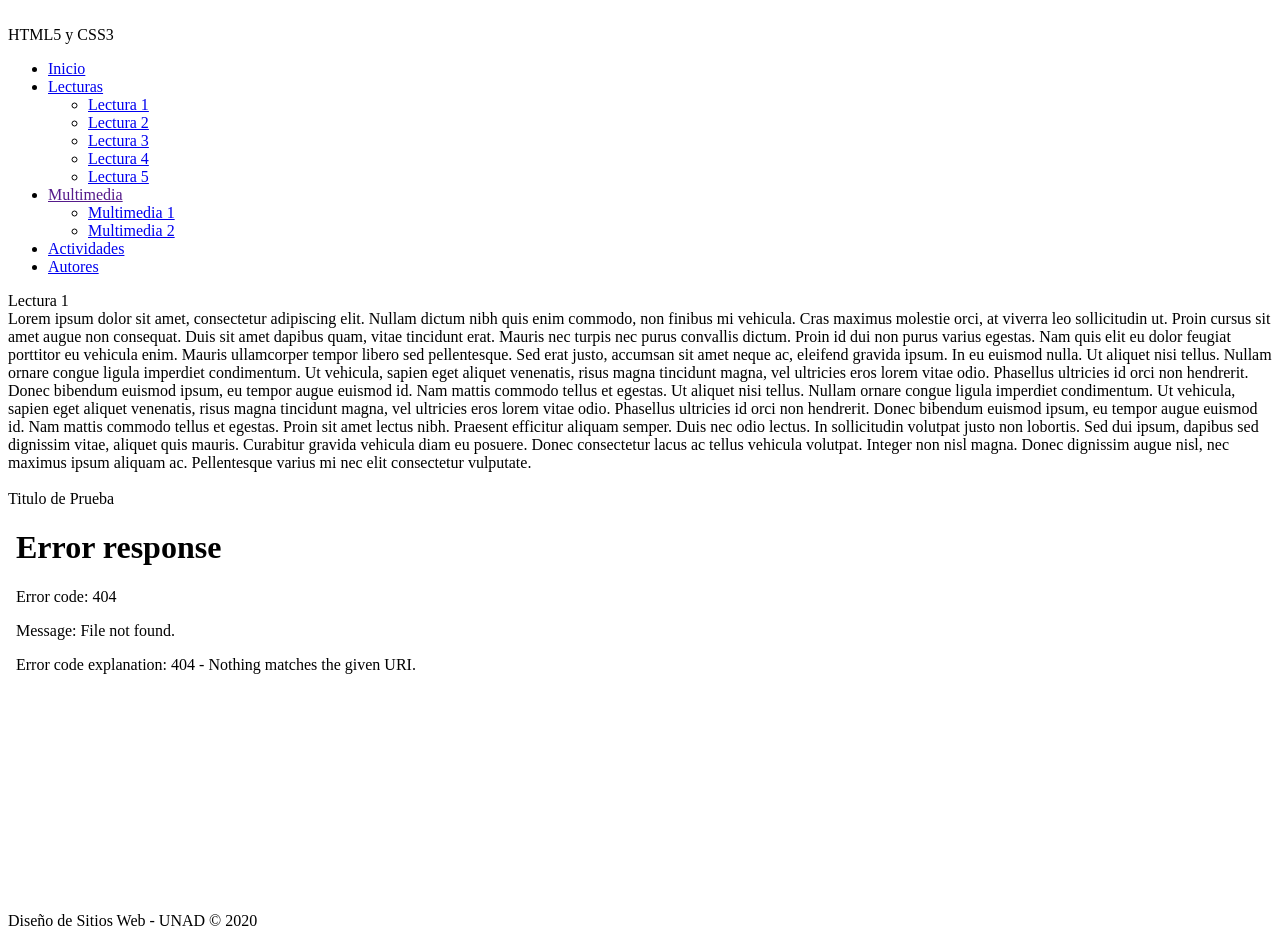
==== lectura1.html @ 200bfd44 "Creación CSS3 Multimedia CSS3" ====
<!DOCTYPE html>
<html>
<head>
	<meta charset="utf-8">
	<meta http-equiv="X-UA-Compatible" content="IE=edge">
	<title></title>
	<link rel="stylesheet" href="css/lectura.css">
</head>
<body>
	<header id="header" class="">
		<div class="cabeceraPrincipal">
			<div class="cabecera"><img src="img/logoUNAD2.png" alt=""></div>
			<div class="cabecera titulo">HTML5 y CSS3</div>
		</div>
	</header>
	<nav>
		<ul class="menuPrincipal">
			<li class="menu"><a href="index.html" title="">Inicio</a></li>
			<li class="menu"><a class="menuSeleccionado" href="#" title="">Lecturas</a>
				<ul class="listaSubMenu">
					<li><a href="#" title="#">Lectura 1</a></li>
					<li><a href="#" title="#">Lectura 2</a></li>
					<li><a href="#" title="#">Lectura 3</a></li>
					<li><a href="#" title="#">Lectura 4</a></li>
					<li><a href="#" title="#">Lectura 5</a></li>
				</ul>
			</li>
			<li class="menu"><a href="" title="">Multimedia</a>
				<ul class="listaSubMenu">
					<li><a href="#" title="#">Multimedia 1</a></li>
					<li><a href="#" title="#">Multimedia 2</a></li>
				</ul>
			</li>
			<li class="menu"><a href="#" title="">Actividades</a></li>
			<li class="menu"><a href="#" title="">Autores</a></li>
		</ul>
	</nav>
	<section>
		<article>
			<div class="tituloArticulo">
				Lectura 1
			</div>
			<div class="articulo">
				Lorem ipsum dolor sit amet, consectetur adipiscing elit. Nullam dictum nibh quis enim commodo, non finibus mi vehicula. Cras maximus molestie orci, at viverra leo sollicitudin ut. Proin cursus sit amet augue non consequat. Duis sit amet dapibus quam, vitae tincidunt erat. Mauris nec turpis nec purus convallis dictum. Proin id dui non purus varius egestas. Nam quis elit eu dolor feugiat porttitor eu vehicula enim. Mauris ullamcorper tempor libero sed pellentesque. Sed erat justo, accumsan sit amet neque ac, eleifend gravida ipsum. In eu euismod nulla. Ut aliquet nisi tellus. Nullam ornare congue ligula imperdiet condimentum. Ut vehicula, sapien eget aliquet venenatis, risus magna tincidunt magna, vel ultricies eros lorem vitae odio. Phasellus ultricies id orci non hendrerit. Donec bibendum euismod ipsum, eu tempor augue euismod id. Nam mattis commodo tellus et egestas.
				Ut aliquet nisi tellus. Nullam ornare congue ligula imperdiet condimentum. Ut vehicula, sapien eget aliquet venenatis, risus magna tincidunt magna, vel ultricies eros lorem vitae odio. Phasellus ultricies id orci non hendrerit. Donec bibendum euismod ipsum, eu tempor augue euismod id. Nam mattis commodo tellus et egestas.

Proin sit amet lectus nibh. Praesent efficitur aliquam semper. Duis nec odio lectus. In sollicitudin volutpat justo non lobortis. Sed dui ipsum, dapibus sed dignissim vitae, aliquet quis mauris. Curabitur gravida vehicula diam eu posuere. Donec consectetur lacus ac tellus vehicula volutpat. Integer non nisl magna. Donec dignissim augue nisl, nec maximus ipsum aliquam ac. Pellentesque varius mi nec elit consectetur vulputate.
			</div>

		</article>
		<div class="articuloCentral">
			&nbsp;
		</div>
		<article>
			<div class="tituloArticulo">
				Titulo de Prueba
			</div>
			<div class="articulo">
				<iframe src="pdf/pruebaPDF.pdf" frameborder="0" width="100%" height="400px"></iframe>	
			</div>


		</article>

	</section>

	<footer>
		Diseño de Sitios Web - UNAD &copy; 2020
	</footer>
</body>
</html>
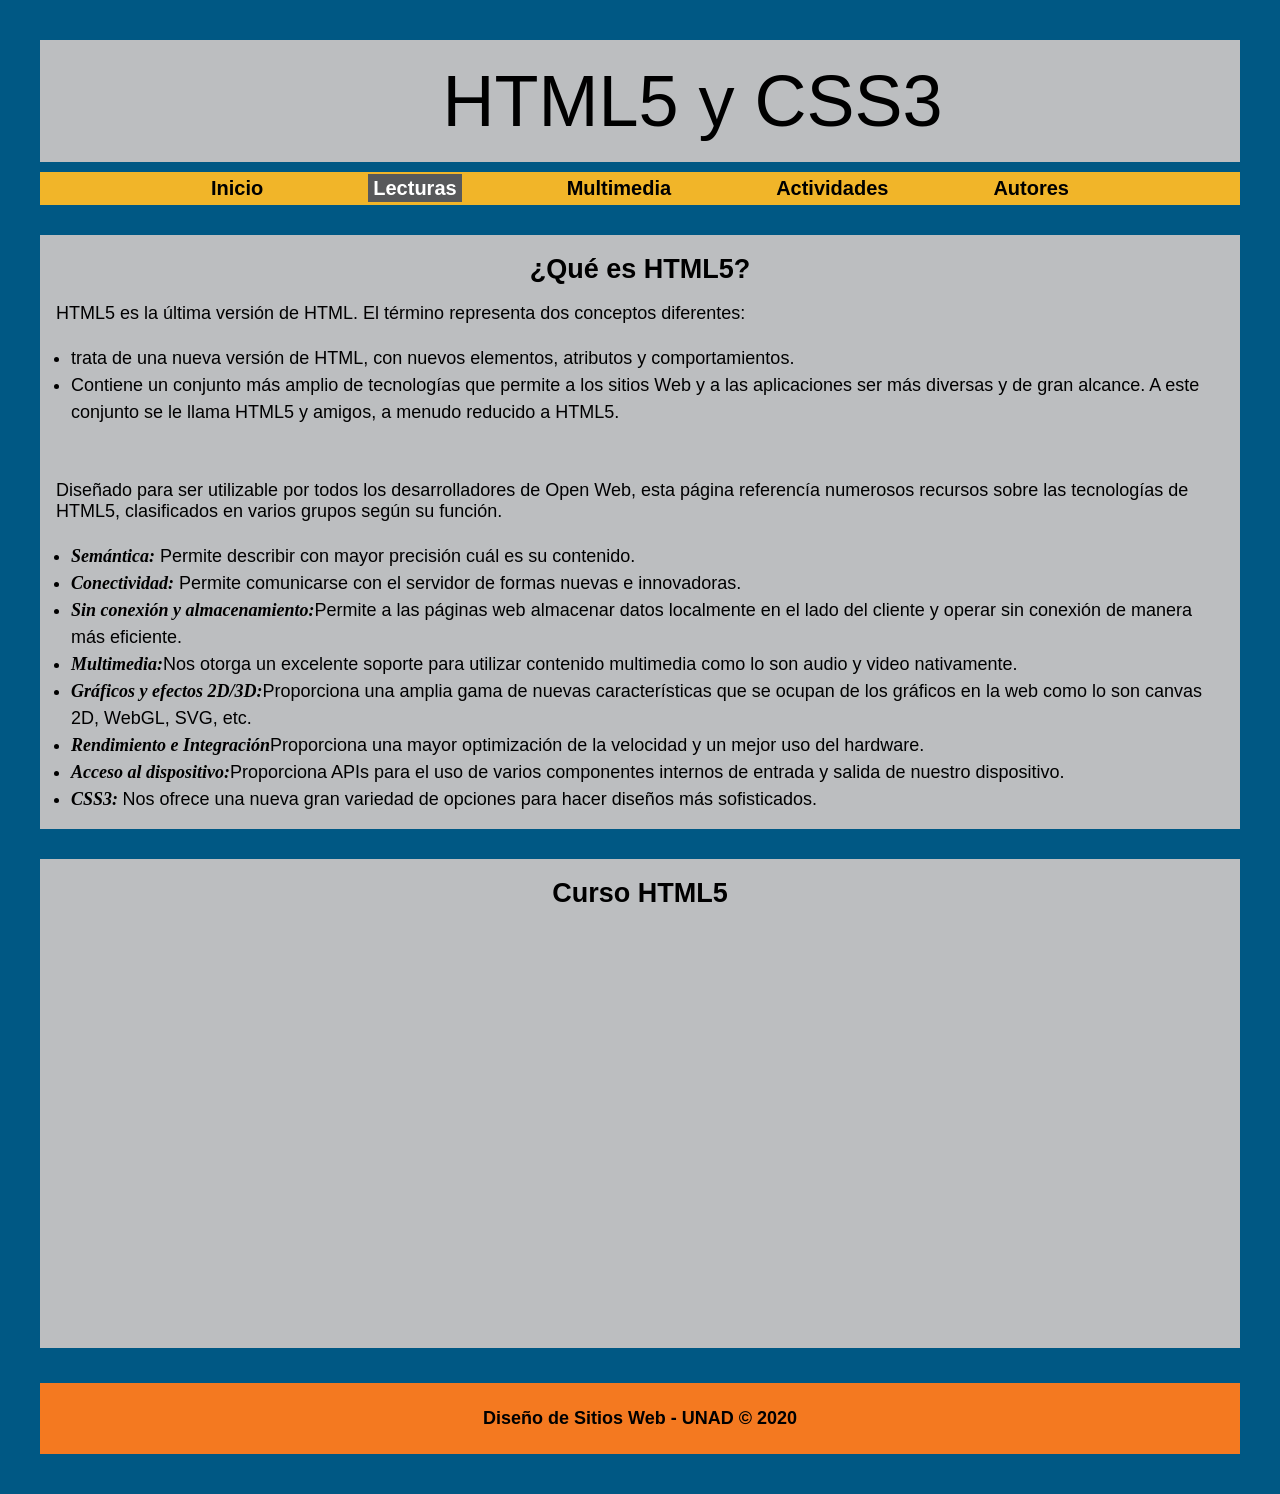
==== commit 2485e7d7: "Ajuste de estilos Se hizo un cambio de aspecto." ====
--- a/lectura1.html
+++ b/lectura1.html
@@ -1,71 +1,80 @@
 <!DOCTYPE html>
-<html>
+<html lang="es" dir="ltr">
 <head>
 	<meta charset="utf-8">
 	<meta http-equiv="X-UA-Compatible" content="IE=edge">
-	<title></title>
-	<link rel="stylesheet" href="css/lectura.css">
+	<title>HTML5 Y CSS3</title>
+	<link rel="stylesheet" href="css/index.css">
+	<link rel="stylesheet" href="css/estilos.css">
 </head>
 <body>
-	<header id="header" class="">
+<header id="header" class="">
 		<div class="cabeceraPrincipal">
 			<div class="cabecera"><img src="img/logoUNAD2.png" alt=""></div>
 			<div class="cabecera titulo">HTML5 y CSS3</div>
 		</div>
 	</header>
-	<nav>
+<nav>
 		<ul class="menuPrincipal">
-			<li class="menu"><a href="index.html" title="">Inicio</a></li>
+			<li class="menu"><a href="#" title="">Inicio</a></li>
 			<li class="menu"><a class="menuSeleccionado" href="#" title="">Lecturas</a>
 				<ul class="listaSubMenu">
-					<li><a href="#" title="#">Lectura 1</a></li>
-					<li><a href="#" title="#">Lectura 2</a></li>
-					<li><a href="#" title="#">Lectura 3</a></li>
-					<li><a href="#" title="#">Lectura 4</a></li>
-					<li><a href="#" title="#">Lectura 5</a></li>
+					<li><a href="lectura1.html" title="#">¿Qué es HTML5?</a></li>
+					<li><a href="lectura2.html" title="#">Estructura semántica de HTML5</a></li>
+					<li><a href="lectura3.html" title="#">¿Qué es CSS3?</a></li>
+					<li><a href="lectura4.html" title="#">Propiedades CSS</a></li>
+					<li><a href="lectura5.html" title="#">La etiqueta HTML Audio</a></li>
 				</ul>
 			</li>
 			<li class="menu"><a href="" title="">Multimedia</a>
 				<ul class="listaSubMenu">
-					<li><a href="#" title="#">Multimedia 1</a></li>
-					<li><a href="#" title="#">Multimedia 2</a></li>
+					<li><a href="Multimedia1.html" title="Multimedia1">Video estructura HTML</a></li>
+					<li><a href="Multimedia2.html" title="Multimedia2">Video CSS3</a></li>
 				</ul>
 			</li>
-			<li class="menu"><a href="#" title="">Actividades</a></li>
-			<li class="menu"><a href="#" title="">Autores</a></li>
+			<li class="menu"><a href="#" title="">Actividades</a>
+				<ul class="listaSubMenu">
+					<li><a href="actividad1.html" title="#"> Actividad Interactiva parte 1</a></li>
+					<li><a href="actividad2.html" title="#"> Actividad Interactiva Parte 2</a></li>
+				</ul>
+			</li>
+			<li class="menu"><a href="autores.html" title="">Autores</a></li>
 		</ul>
 	</nav>
-	<section>
-		<article>
-			<div class="tituloArticulo">
-				Lectura 1
+    <div class="container">
+    	<div class="ph"><h2>¿Qué es HTML5?</h2></div>
+    		<div class="panel-body">
+				<p>HTML5  es la última versión de HTML. El término representa dos conceptos diferentes:<br><br>
+				</p>
+				<ul class="parrafo">
+					<li>trata de una nueva versión de HTML, con nuevos elementos, atributos y comportamientos.</li>
+					<li>Contiene un conjunto más amplio de tecnologías que permite a los sitios Web y a las aplicaciones ser más diversas y de gran alcance. A este conjunto se le llama HTML5 y amigos, a menudo reducido a HTML5.</li><br><br>
+				</ul>
+				<p>
+					Diseñado para ser utilizable por todos los desarrolladores de Open Web, esta página referencía numerosos recursos sobre las tecnologías de HTML5, clasificados en varios grupos según su función.<br><br>
+				</p>
+				<ul class="parrafo">
+					<li><em class="parrafo2">Semántica:</em> Permite describir con mayor precisión cuál es su contenido.<br></li>
+					<li><em class="parrafo2">Conectividad:</em> Permite comunicarse con el servidor de formas nuevas e innovadoras.<br></li>
+					<li><em class="parrafo2">Sin conexión y almacenamiento:</em>Permite a las páginas web almacenar datos localmente en el lado del cliente y operar sin conexión de manera más eficiente.</li>
+					<li><em class="parrafo2">Multimedia:</em>Nos otorga un excelente soporte para utilizar contenido multimedia como lo son audio y video nativamente.</li>
+					<li><em class="parrafo2">Gráficos y efectos 2D/3D:</em>Proporciona una amplia gama de nuevas características que se ocupan de los gráficos en la web como lo son canvas 2D, WebGL, SVG, etc.</li>
+					<li><em class="parrafo2">Rendimiento e Integración</em>Proporciona una mayor optimización de la velocidad y un mejor uso del hardware.</li>
+					<li><em class="parrafo2">Acceso al dispositivo:</em>Proporciona APIs para el uso de varios componentes internos de entrada y salida de nuestro dispositivo.</li>
+					<li><em class="parrafo2">CSS3: </em>Nos ofrece una nueva gran variedad de opciones para hacer diseños más sofisticados.</li>
+				</ul>
 			</div>
-			<div class="articulo">
-				Lorem ipsum dolor sit amet, consectetur adipiscing elit. Nullam dictum nibh quis enim commodo, non finibus mi vehicula. Cras maximus molestie orci, at viverra leo sollicitudin ut. Proin cursus sit amet augue non consequat. Duis sit amet dapibus quam, vitae tincidunt erat. Mauris nec turpis nec purus convallis dictum. Proin id dui non purus varius egestas. Nam quis elit eu dolor feugiat porttitor eu vehicula enim. Mauris ullamcorper tempor libero sed pellentesque. Sed erat justo, accumsan sit amet neque ac, eleifend gravida ipsum. In eu euismod nulla. Ut aliquet nisi tellus. Nullam ornare congue ligula imperdiet condimentum. Ut vehicula, sapien eget aliquet venenatis, risus magna tincidunt magna, vel ultricies eros lorem vitae odio. Phasellus ultricies id orci non hendrerit. Donec bibendum euismod ipsum, eu tempor augue euismod id. Nam mattis commodo tellus et egestas.
-				Ut aliquet nisi tellus. Nullam ornare congue ligula imperdiet condimentum. Ut vehicula, sapien eget aliquet venenatis, risus magna tincidunt magna, vel ultricies eros lorem vitae odio. Phasellus ultricies id orci non hendrerit. Donec bibendum euismod ipsum, eu tempor augue euismod id. Nam mattis commodo tellus et egestas.
-
-Proin sit amet lectus nibh. Praesent efficitur aliquam semper. Duis nec odio lectus. In sollicitudin volutpat justo non lobortis. Sed dui ipsum, dapibus sed dignissim vitae, aliquet quis mauris. Curabitur gravida vehicula diam eu posuere. Donec consectetur lacus ac tellus vehicula volutpat. Integer non nisl magna. Donec dignissim augue nisl, nec maximus ipsum aliquam ac. Pellentesque varius mi nec elit consectetur vulputate.
-			</div>
-
-		</article>
-		<div class="articuloCentral">
-			&nbsp;
-		</div>
-		<article>
-			<div class="tituloArticulo">
-				Titulo de Prueba
-			</div>
-			<div class="articulo">
-				<iframe src="pdf/pruebaPDF.pdf" frameborder="0" width="100%" height="400px"></iframe>	
-			</div>
-
-
-		</article>
-
-	</section>
-
-	<footer>
-		Diseño de Sitios Web - UNAD &copy; 2020
-	</footer>
+    </div>
+    <div class="container">
+    	<div class="ph"><h2>Curso HTML5</h2></div>
+    	<div class="panel-body">
+			<center>
+				<iframe src="pdf/CursoHTML5.pdf" frameborder="0" width="100%" height="400px"></iframe>
+			</center>
+    	</div>
+    </div>
+<footer>
+	Diseño de Sitios Web - UNAD &copy; 2020
+</footer>
 </body>
 </html>
--- a/css/index.css
+++ b/css/index.css
@@ -0,0 +1,135 @@
+*{ /* reiniciar algunos estilos del navegador*/
+    margin: 0;
+    padding: 0;
+}
+
+body{
+	padding: 40px;
+	font-family:"Segoe IU", sans-serif;
+	font-size: 18px;
+	background-color: #005884;
+}
+
+/* Cabecera */
+header {
+	text-align: center;
+	background-color: #BCBEC0;
+	padding: 20px 0px;
+}
+
+.cabeceraPrincipal{
+	margin:0px auto;
+	text-align:center;
+}
+
+.cabecera{
+	display: inline-block;
+	vertical-align:middle;
+}
+
+img{
+	height: 100px;
+}
+
+.titulo{
+	font-size: 72px;
+	margin-left: 100px;
+}
+
+/* Menu */
+nav{
+	text-align: center;
+	margin-top: 10px;;
+	padding: 5px 0px;
+	background-color: #F1B529;
+}
+
+li a {
+	text-decoration: none;
+	margin: 0px 50px;
+	font-weight: bold;
+	font-size: 20px;
+	color: black;
+}
+
+.menu{
+	display: inline-block;
+}
+
+.listaSubMenu{
+	display: none;
+	position: absolute;
+}
+
+.listaSubMenu a{
+	padding-top: 5px;
+    color: black;
+	display: block;
+	background-color: #F47920;
+	font-size: 16px;
+}
+
+
+.menu:hover .listaSubMenu{
+    display: block;
+    text-align: left;
+    list-style: none;
+}
+
+li a:hover{
+	background-color: #58595B;
+	color: #FFFFFF;
+	padding: 3px 5px;
+}
+
+.menuSeleccionado{
+	background-color: #58595B;
+	color: #FFFFFF;
+	padding: 3px 5px;
+}
+
+/* Cuerpo */
+section{
+	margin-top: 15px;
+	max-width: 79%;
+	display: inline-block;
+}
+
+article{
+	max-width: 45%;
+	margin-top: 30px;
+	margin-bottom: 10px;
+	display: inline-block;
+	text-align: justify;
+	height: 370px;
+	background-color: #BCBEC0;
+	padding: 15px 15px;
+}
+
+.articuloCentral{
+	margin: 0px 2px;
+	display: inline-block;
+}
+
+aside{
+	position: absolute;
+    margin-top: 45px;
+	display: inline-block;
+}
+
+footer{
+	margin-top: 35px;
+	text-align: center;
+	font-weight: bold;
+	padding: 25px 0px;
+	background-color: #F47920;
+}
+
+/*Articulos*/
+.tituloArticulo{
+	text-align: center;
+	font-weight:bold;
+	margin-bottom: 15px;
+}
+
+
--- a/css/estilos.css
+++ b/css/estilos.css
@@ -0,0 +1,163 @@
+
+/* Cuerpo */
+section{
+	margin-top: 15px;
+}
+
+article{
+	margin-top: 30px;
+	margin-bottom: 10px;
+	text-align: justify;
+	/* height: 370px; */
+	background-color: #BCBEC0;
+	padding: 15px 15px;
+}
+
+.articuloCentral{
+	margin: 0px 2px;
+	display: inline-block;
+}
+
+aside{
+	position: absolute;
+    margin-top: 45px;
+	display: inline-block;
+}
+
+footer{
+	margin-top: 35px;
+	text-align: center;
+	font-weight: bold;
+	padding: 25px 0px;
+	background-color: #F47920;
+}
+
+/*Articulos*/
+
+.tituloArticulo{
+	text-align: center;
+	font-weight:bold;
+	margin-bottom: 15px;
+}
+
+pre{
+	background-color: black;
+    font-family:-apple-system, BlinkMacSystemFont, 'Segoe UI', Roboto, Oxygen, Ubuntu, Cantarell, 'Open Sans', 'Helvetica Neue', sans-serif ;
+    color: blanchedalmond;
+}
+
+.content{
+     float:left;
+     display:grid;
+     width:450px;
+     height:140px;
+     margin-right:599px;
+ }
+
+.p {
+    line-height: 200%;
+    text-align:center;
+}
+
+
+.col-md-3 {
+    width: 100%;
+}
+
+.content2{
+    width:500px;
+}
+
+.article2{
+    margin-top: 30px;
+    margin-bottom: 10px;
+    text-align: justify;
+    background-color: #BCBEC0;
+    padding: 15px 15px;
+}
+
+.parrafo {
+    margin-left: 15px;
+    line-height: 150%;
+    text-align: justify-all;
+}
+
+.parrafo2 {
+    font-weight:bold;
+    font-family: "Franklin Gothic Demi" ;
+}
+
+.ph {
+    padding-bottom: 16px;
+    text-align: center;
+    line-height: 200%;
+}
+
+.container {
+    margin-top: 30px;
+    margin-bottom: 10px;
+    height:100%;
+    padding: 16px;
+    background-color: #BCBEC0;
+}
+
+.panel {
+    height: 90%;
+    overflow: hidden;
+}
+
+.panel-heading {
+    height: 7%;
+}
+
+.panel-body {
+    height: 84%;
+}
+
+.panel-footer {
+    height: 9%;
+}
+
+.img2
+{
+    height:400px
+}
+
+.code{
+     margin-top: 15px;
+     color: #FFFFFF;
+ }
+
+.code2{
+    margin: auto;
+    padding: 15px 15px;
+    background-color: #000000;
+    width: 550px;
+}
+
+.atributo {
+    font-weight:bold;
+    font-family: "Franklin Gothic Demi" ;
+    font-size: 150%;
+}
+.font{
+    font-family: sans-serif;
+    font-size: 100%;
+    font-style: italic;
+}
+.h3{
+    line-height: 200%;
+}
+.datos {
+    font-weight:bold;
+    font-family: "Franklin Gothic Demi" ;
+}
+
+.enunciado1{
+    margin-top: 25px;
+}
+
+.enunciado2{
+    margin-top: 45px;
+    margin-bottom: 15px;
+}
